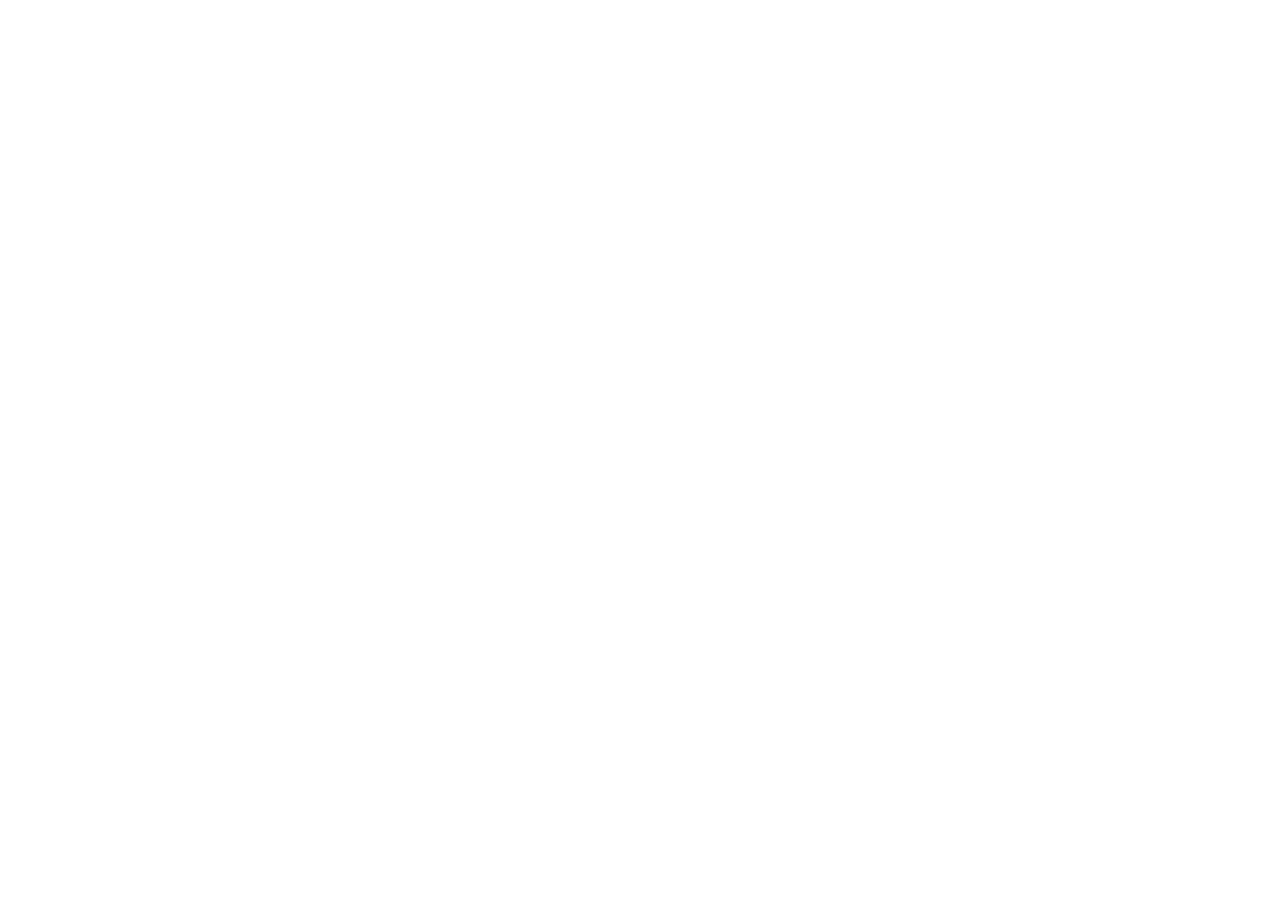
==== sales.html @ e7447dc5 "day 1" ====
<!DOCTYPE html>
<html>
    <head>
        <title>

        </title>
    </head>
<body>
    <main>
        <div id="stores">



        </div>
    </main>
    <footer>

    </footer>
    <script src="js/app.js"></script>
</body>
</html>
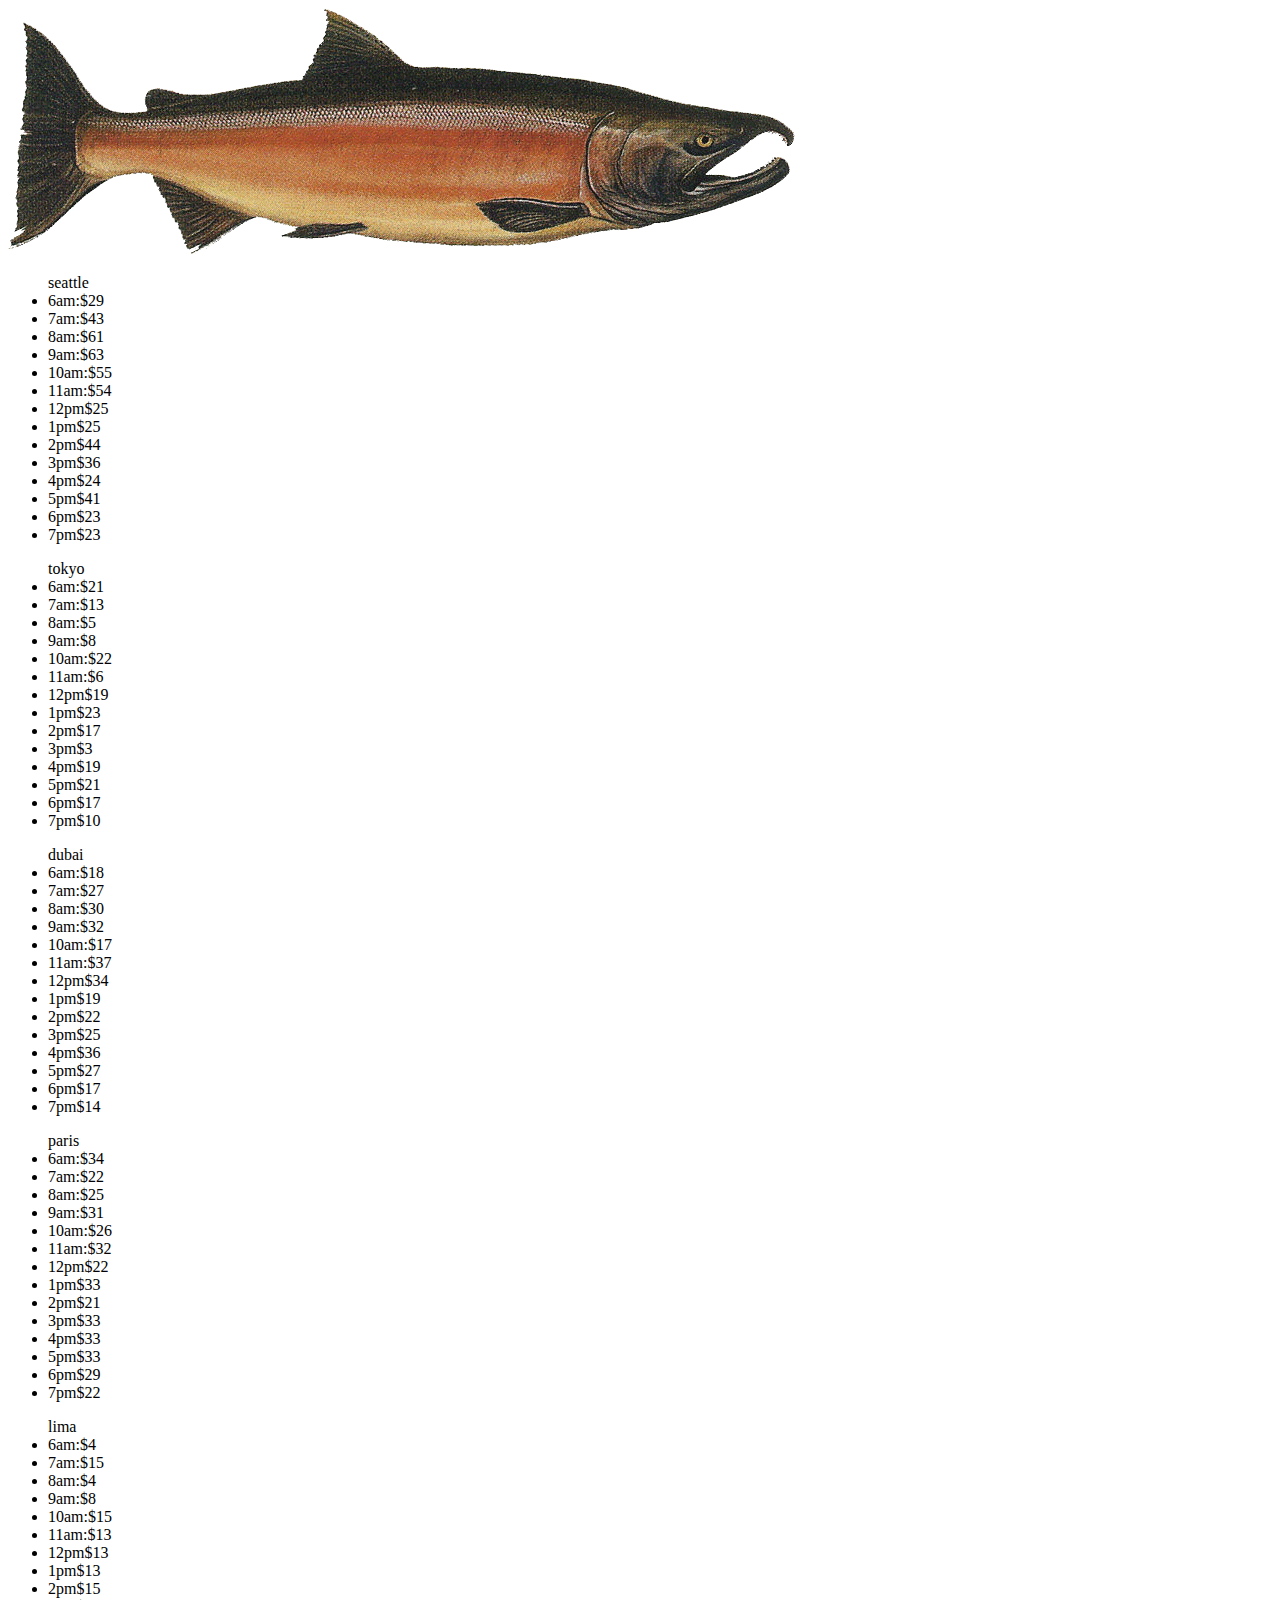
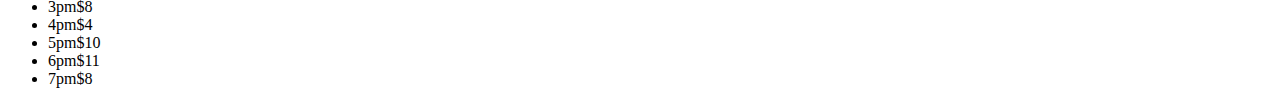
==== commit 755ab9cf: "fixed first branch" ====
--- a/sales.html
+++ b/sales.html
@@ -10,7 +10,6 @@
         <div id="stores">
 
 
-
         </div>
     </main>
     <footer>
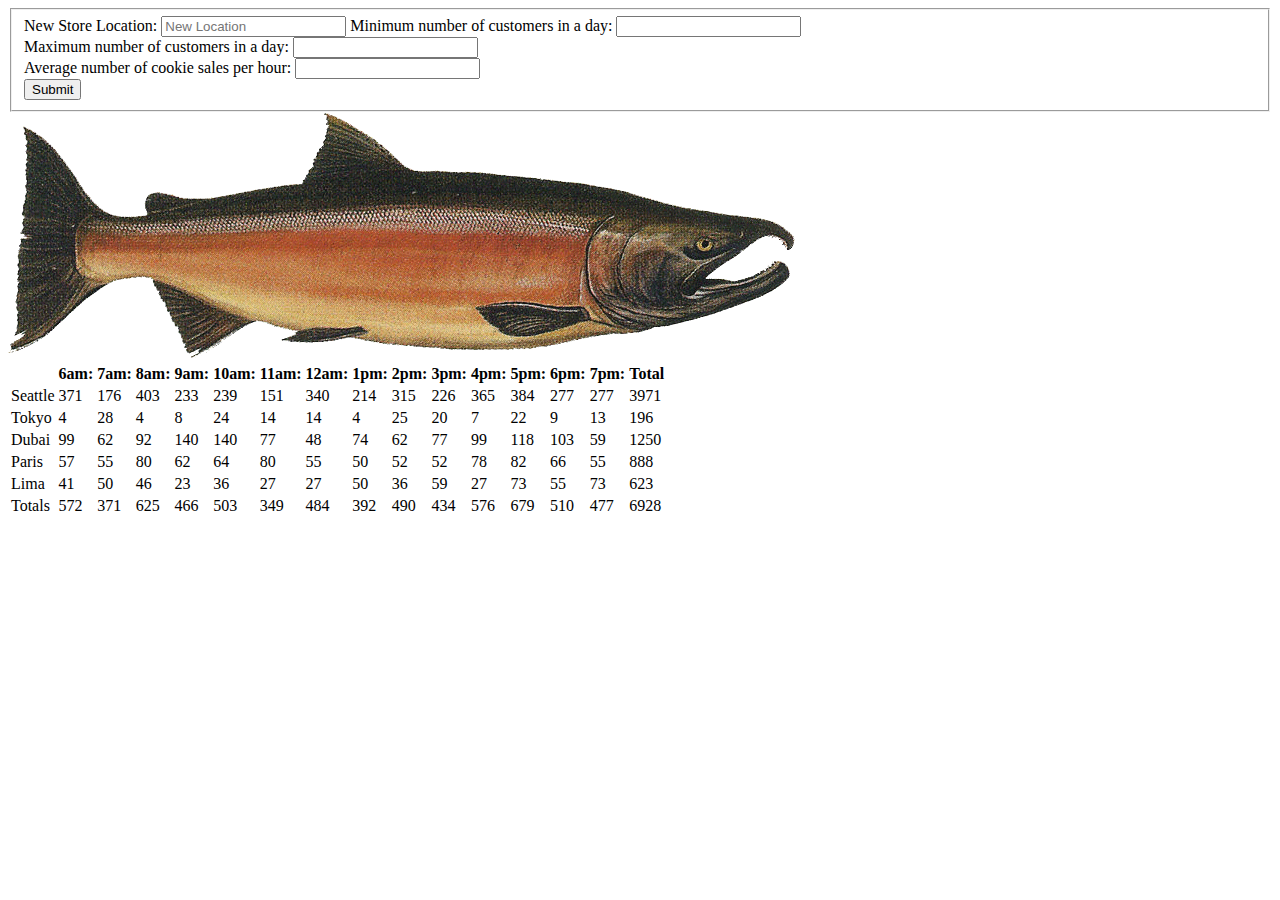
==== commit 02e322f9: "branchfivestillworking" ====
--- a/sales.html
+++ b/sales.html
@@ -7,8 +7,29 @@
     </head>
 <body>
     <main>
-        <div id="stores">
+        <div >
+        
+                <form action="" id="addStore">
+                    <fieldset>
+                    <label for="newStoreLocation">New Store Location: </label>
+                    <input name="newStoreLocation" type="text" placeholder="New Location" required/>
+                
+                    <label for="minCustomers">Minimum number of customers in a day:</label>
+                    <input type="number" name="minCustomers" step='.1'required>
+                  <br>
+                    <label for="maxCustomers">Maximum number of customers in a day:</label>
+                    <input type="number" name="maxCustomers" step='.1'required>
+                  <br>
+                    <label for="aveHourlySales">Average number of cookie sales per hour:</label>
+                    <input type="number" name="aveHourlySales" step='.1'required>
+                  <br>
+                  <button>Submit</button>
+                </fieldset>
+              </form>
+              <div id="stores">
 
+              </div>
+              
 
         </div>
     </main>
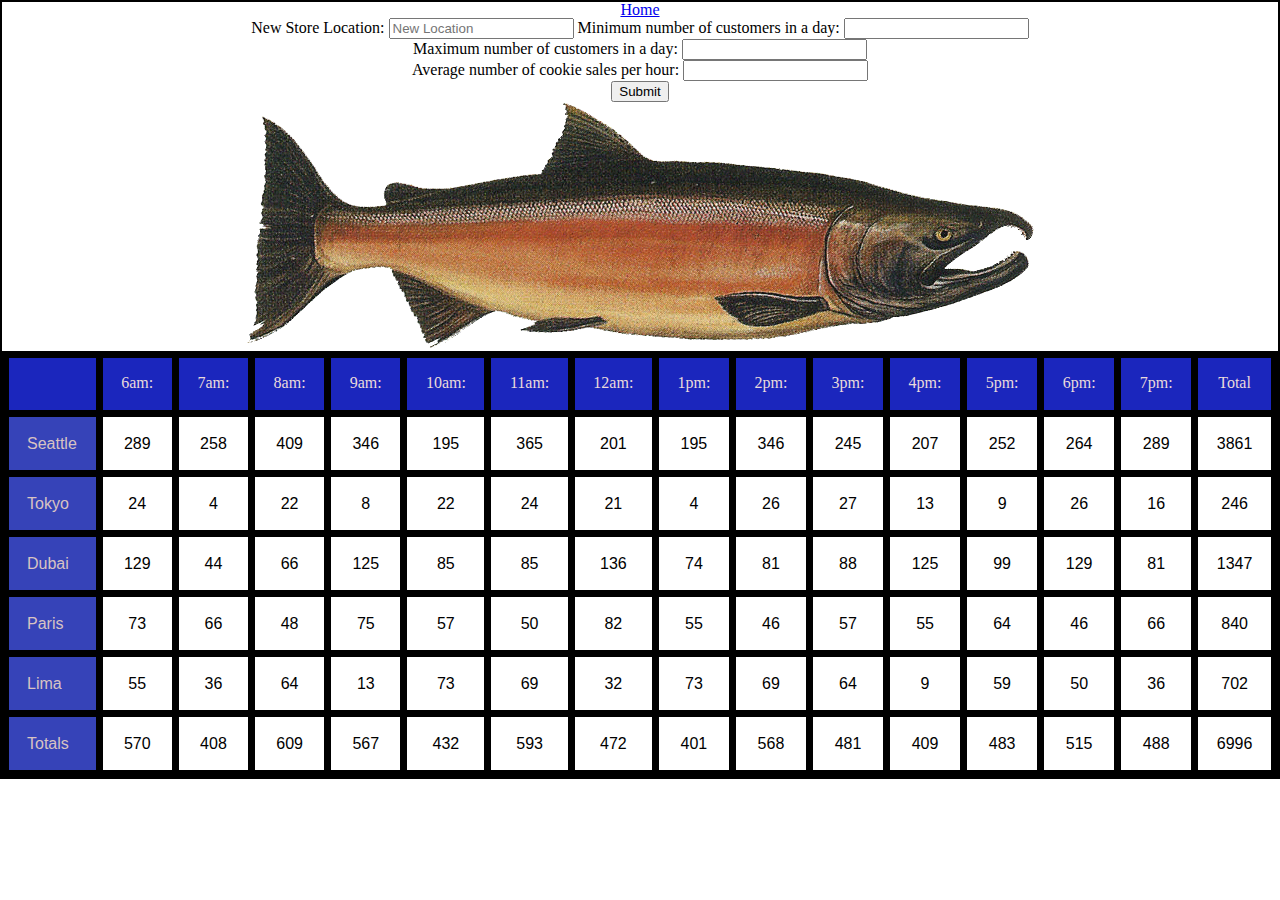
==== commit 023d0e85: "finaldone" ====
--- a/sales.html
+++ b/sales.html
@@ -1,19 +1,21 @@
 <!DOCTYPE html>
 <html>
     <head>
+        <link rel="stylesheet" href="css/reset.css">
+        <link rel="stylesheet" href="css/style.css">
         <title>
-
+            
         </title>
     </head>
 <body>
     <main>
-        <div >
-        
-                <form action="" id="addStore">
-                    <fieldset>
+      <div class = "forms">
+        <form action="" id="addStore">
+          <fieldset>
+              <li><a classv = "link" href="index.html">Home</a></li>
                     <label for="newStoreLocation">New Store Location: </label>
                     <input name="newStoreLocation" type="text" placeholder="New Location" required/>
-                
+          
                     <label for="minCustomers">Minimum number of customers in a day:</label>
                     <input type="number" name="minCustomers" step='.1'required>
                   <br>
--- a/css/style.css
+++ b/css/style.css
@@ -0,0 +1,44 @@
+@import "reset.css";
+
+
+
+article th {
+  padding-top: 17px;
+  padding-bottom: 19px;
+  text-align: center;
+  background-color: rgb(27, 38, 189);
+  color: rgb(233, 219, 219);
+  table-layout: fixed;
+  width: 100px;
+}
+
+article td:nth-child(1) {
+  padding-top: 19px;
+  padding-bottom: 17px;
+  text-align: left;
+  background-color: rgb(54, 67, 184);
+  color: rgb(216, 195, 195);
+}
+
+article tr:nth-child(){background-color: #6465ac;}
+
+article td {
+  font-family: Verdana, Helvetica, sans-serif;
+}
+
+table, th, td {
+  border: 7px solid black;
+  text-align: center;
+  padding: 18px;
+  margin: Auto;
+}
+
+.forms {
+  border: 2px solid black;
+  text-align: center;
+
+}
+
+.link {
+  font-size: 8em;
+}